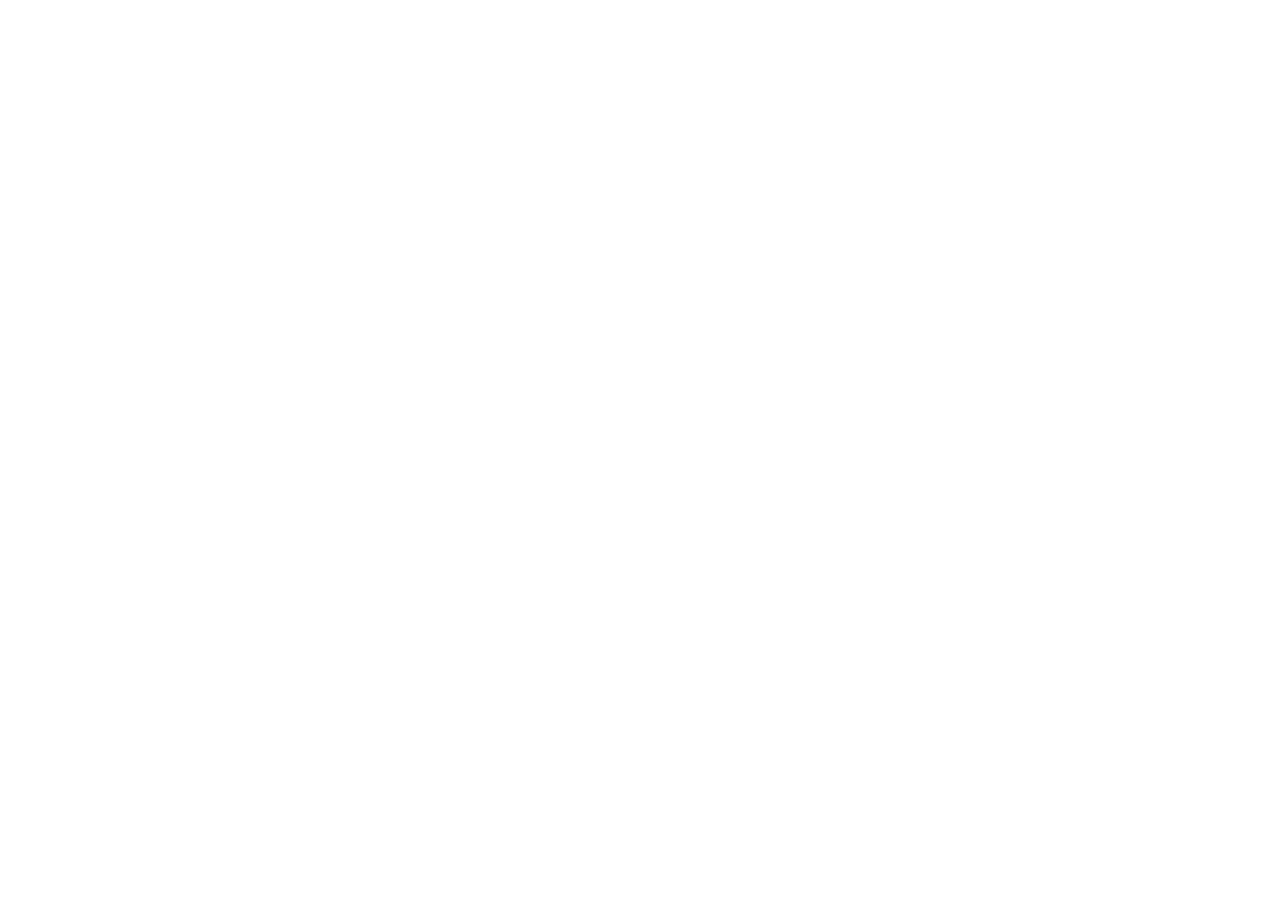
==== module3-solution/index.html @ 666490c1 "module3 initial commit" ====
<!DOCTYPE html>
<html>
<head>
<meta charset="utf-8">
<meta name="viewport" content="width=device-width, initial-scale=1">
<link rel="stylesheet" type="text/css" href="css/styles.css" media="screen">
<title>Module 3 Assignment</title>

</head>

<body>
</body>

</html>
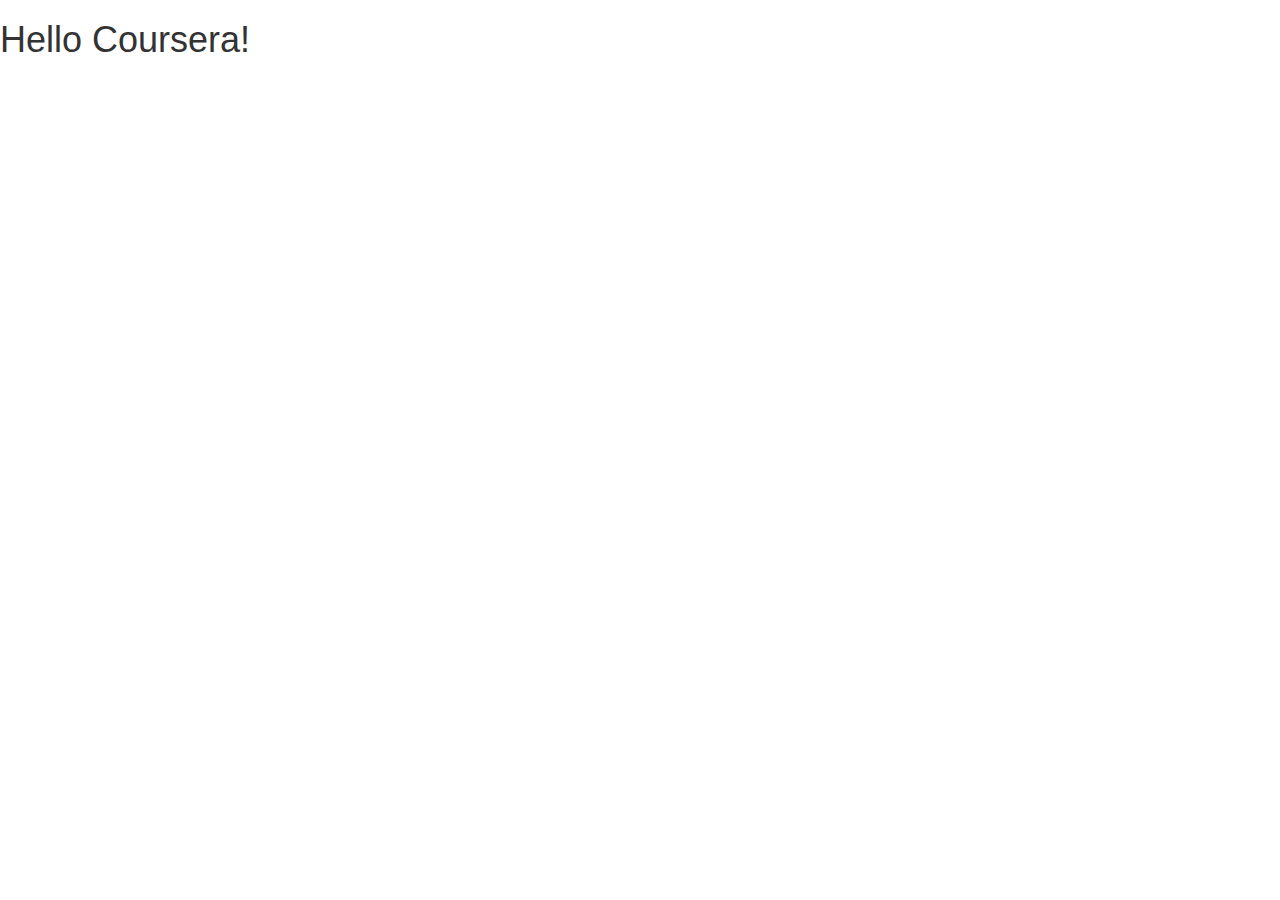
==== commit c4d3cf16: "bootstrap starter files" ====
--- a/module3-solution/index.html
+++ b/module3-solution/index.html
@@ -1,14 +1,28 @@
-<!DOCTYPE html>
-<html>
-<head>
-<meta charset="utf-8">
-<meta name="viewport" content="width=device-width, initial-scale=1">
-<link rel="stylesheet" type="text/css" href="css/styles.css" media="screen">
-<title>Module 3 Assignment</title>
+<!doctype html>
+<html lang="en">
+  <head>
+    <meta charset="utf-8">
+    <meta http-equiv="X-UA-Compatible" content="IE=edge">
+    <meta name="viewport" content="width=device-width, initial-scale=1">
 
-</head>
+    <!-- HTML5 shim and Respond.js for IE8 support of HTML5 elements and media queries -->
+    <!-- WARNING: Respond.js doesn't work if you view the page via file:// -->
+    <!--[if lt IE 9]>
+      <script src="https://oss.maxcdn.com/html5shiv/3.7.2/html5shiv.min.js"></script>
+      <script src="https://oss.maxcdn.com/respond/1.4.2/respond.min.js"></script>
+    <![endif]-->
 
+    <title>Boostrap Starter Page</title>
+    <link rel="stylesheet" href="css/bootstrap.min.css">
+    <link rel="stylesheet" href="css/styles.css">
+  </head>
 <body>
+
+  <h1>Hello Coursera!</h1>
+
+  <!-- jQuery (Bootstrap JS plugins depend on it) -->
+  <script src="js/jquery-1.11.3.min.js"></script>
+  <script src="js/bootstrap.min.js"></script>
+  <script src="js/script.js"></script>
 </body>
-
-</html>+</html>
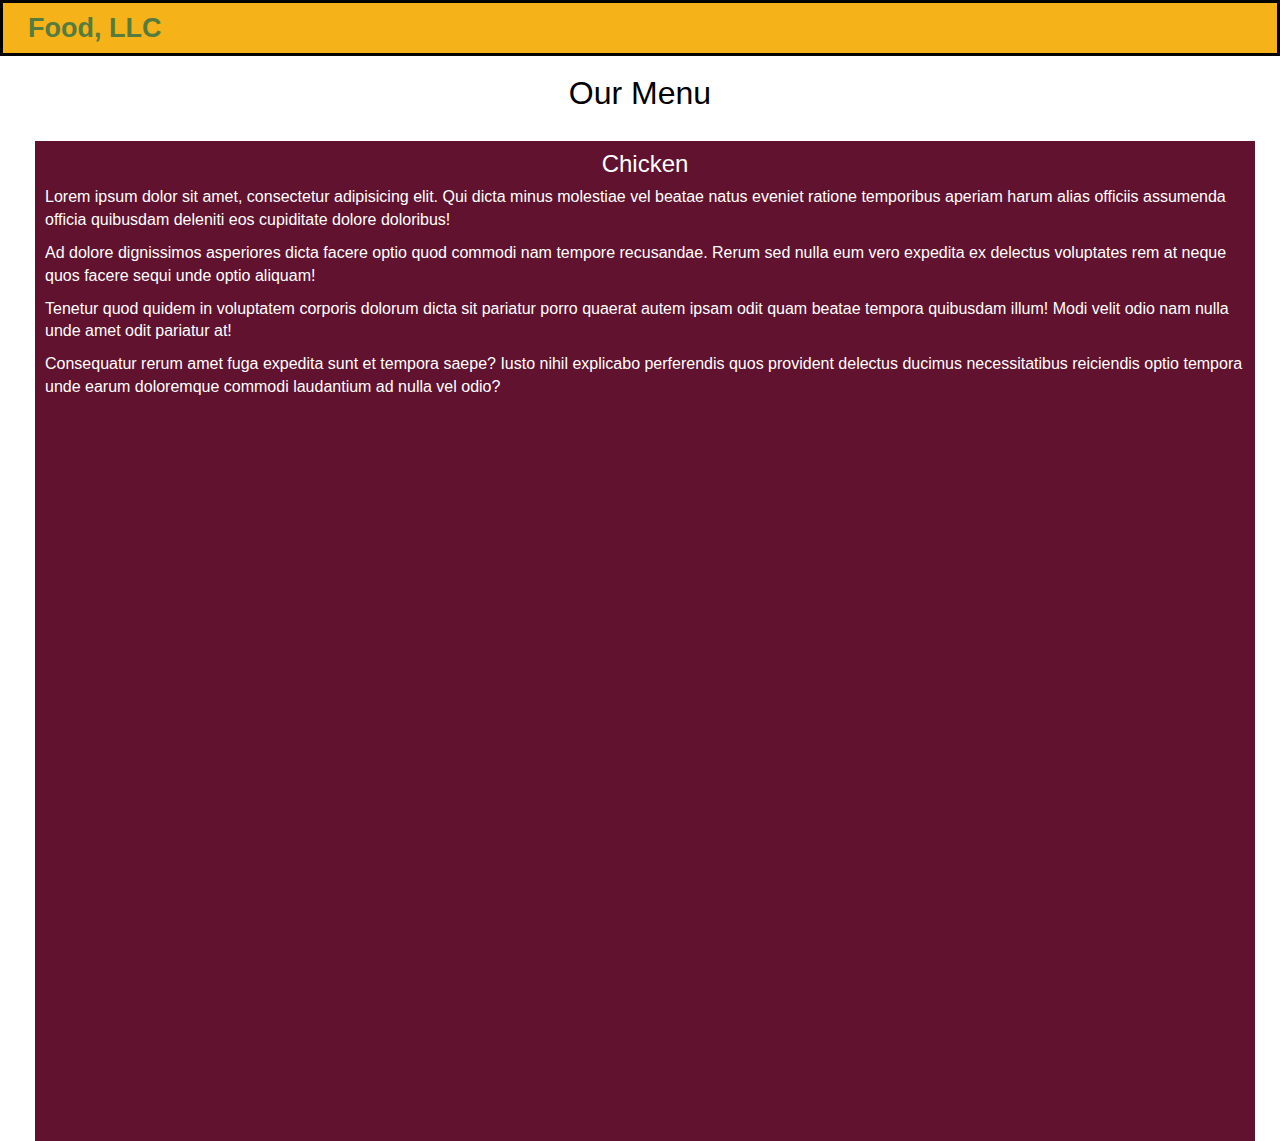
==== commit bf1fae78: "module 3 submission" ====
--- a/module3-solution/index.html
+++ b/module3-solution/index.html
@@ -1,24 +1,66 @@
 <!doctype html>
 <html lang="en">
-  <head>
-    <meta charset="utf-8">
-    <meta http-equiv="X-UA-Compatible" content="IE=edge">
-    <meta name="viewport" content="width=device-width, initial-scale=1">
+<head>
+  <meta charset="utf-8">
+  <meta http-equiv="X-UA-Compatible" content="IE=edge">
+  <meta name="viewport" content="width=device-width, initial-scale=1">
 
-    <!-- HTML5 shim and Respond.js for IE8 support of HTML5 elements and media queries -->
-    <!-- WARNING: Respond.js doesn't work if you view the page via file:// -->
-    <!--[if lt IE 9]>
-      <script src="https://oss.maxcdn.com/html5shiv/3.7.2/html5shiv.min.js"></script>
-      <script src="https://oss.maxcdn.com/respond/1.4.2/respond.min.js"></script>
-    <![endif]-->
+  <title>Module 3 Solution</title>
+  <link rel="stylesheet" href="css/bootstrap.min.css">
+  <link rel="stylesheet" href="css/styles.css">
+</head>
 
-    <title>Boostrap Starter Page</title>
-    <link rel="stylesheet" href="css/bootstrap.min.css">
-    <link rel="stylesheet" href="css/styles.css">
-  </head>
 <body>
+  <header>
+    <nav id="header-nav" class="navbar navbar-default">
+      <div class="container">
 
-  <h1>Hello Coursera!</h1>
+        <div class="navbar-header">
+
+          <div class="navbar-brand">
+            <a href="index.html"><h1>Food, LLC</h1></a>
+          </div>
+
+          <button type="button" class="navbar-toggle collapsed visible-xs" data-toggle="collapse" data-target="#collapsable-nav" aria-expanded="false">
+            <span class="sr-only">Toggle navigation</span>
+            <span class="icon-bar"></span>
+            <span class="icon-bar"></span>
+            <span class="icon-bar"></span>
+          </button>
+        </div>  <!-- end navbar-header -->
+
+        <div id="collapsable-nav" class="collapse navbar-collapse">
+         <ul id="nav-list" class="nav navbar-nav navbar-right hidden-lg hidden-md hidden-sm">
+          <li>
+            <a href="menu-categories.html">Chicken</a>
+          </li>
+          <hr>
+          <li>
+            <a href="#">Beef</a>
+          </li>
+          <hr>
+          <li>
+            <a href="#">Sushi</a>
+          </li>
+         </ul><!-- #nav-list -->
+        </div><!-- .collapse .navbar-collapse -->
+       
+      </div>  <!-- end container -->
+    </nav>
+  </header>
+
+  <h1 id="body-header" class="text-center">Our Menu</h1> 
+
+  <div id="main-content" class="container">
+    <div id="home-tiles" class="row">
+      <div class="col-xs-12">
+        <section id="main-text"><h3>Chicken</h3><p>Lorem ipsum dolor sit amet, consectetur adipisicing elit. Qui dicta minus molestiae vel beatae natus eveniet ratione temporibus aperiam harum alias officiis assumenda officia quibusdam deleniti eos cupiditate dolore doloribus!</p>
+<p>Ad dolore dignissimos asperiores dicta facere optio quod commodi nam tempore recusandae. Rerum sed nulla eum vero expedita ex delectus voluptates rem at neque quos facere sequi unde optio aliquam!</p>
+<p>Tenetur quod quidem in voluptatem corporis dolorum dicta sit pariatur porro quaerat autem ipsam odit quam beatae tempora quibusdam illum! Modi velit odio nam nulla unde amet odit pariatur at!</p>
+<p>Consequatur rerum amet fuga expedita sunt et tempora saepe? Iusto nihil explicabo perferendis quos provident delectus ducimus necessitatibus reiciendis optio tempora unde earum doloremque commodi laudantium ad nulla vel odio?</p></section>
+      </div>
+    </div>  <!-- end home-tiles -->
+  </div>  <!-- end main-content -->
 
   <!-- jQuery (Bootstrap JS plugins depend on it) -->
   <script src="js/jquery-1.11.3.min.js"></script>
--- a/module3-solution/css/styles.css
+++ b/module3-solution/css/styles.css
@@ -0,0 +1,121 @@
+body {
+  font-size: 16px;
+  /*color: #fff;
+  background-color: #61122f;*/
+  color: black;
+  background-color: white;
+  /*font-family: 'Oxygen', sans-serif;*/
+}
+
+/** HEADER **/
+#header-nav {
+  background-color: #f6b319;
+  border-radius: 0;
+  /*border: 0;*/
+  border: 3px solid black;
+}
+
+.container {
+  margin-left: 0px;
+}
+
+.navbar-brand {
+  padding-top: 15px;
+  padding-left: 25px;
+}
+
+.navbar-brand h1 { /* Restaurant name */
+  color: #557c3e;
+  font-size: 1.5em;
+  font-weight: bold;
+  /*text-shadow: 1px 1px 1px #222;*/
+  margin-top: 0;
+  margin-bottom: 0;
+  line-height: .75;
+}
+.navbar-brand a:hover, .navbar-brand a:focus {
+  text-decoration: none;
+}
+
+#nav-list {
+  margin-top: 10px;
+}
+#nav-list a {
+  color: #951C49;
+  text-align: center;
+  font-size: 1.8em;
+}
+#nav-list a:hover {
+  background: #E7E7E7;
+}
+
+.navbar-header button.navbar-toggle, .navbar-header .icon-bar {
+  border: 1px solid #61122f;
+}
+.navbar-header button.navbar-toggle {
+  clear: both;
+  margin-top: -30px;
+}
+
+.navbar-header {
+  border-bottom: 3px solid black;
+}
+
+.navbar-collapse {
+  border-top: 0px;
+}
+
+ul hr {
+  width: 98%;
+  border-top: 2px solid black;
+  /*border: black;*/
+}
+
+#collapsable-nav.collapse.in {
+  border-top: 0px;
+}
+
+#body-header {
+  font-size: 2.0em;
+  margin-top: 0px;
+}
+
+#main-text {
+  height: 1000px;
+  width: 100%;
+  color: #fff;
+  background-color: #61122f;
+}
+
+#main-text h3 {
+  height: 35px;
+  padding-top: 10px;
+  text-align: center;
+  color: white;
+}
+
+#main-text p {
+
+  color: white;
+  padding-left: 10px;
+  padding-right: 10px;
+}
+
+#main-content {
+  width: 100%;
+  margin-right: 0;
+}
+
+#home-tiles {
+  width: 100%;
+  margin-right: 5px;
+  margin-left: 5px;
+}
+
+@media (min-width: 768px)  {
+  .navbar-header {
+    border-bottom: 0px;
+  }
+}
+
+}